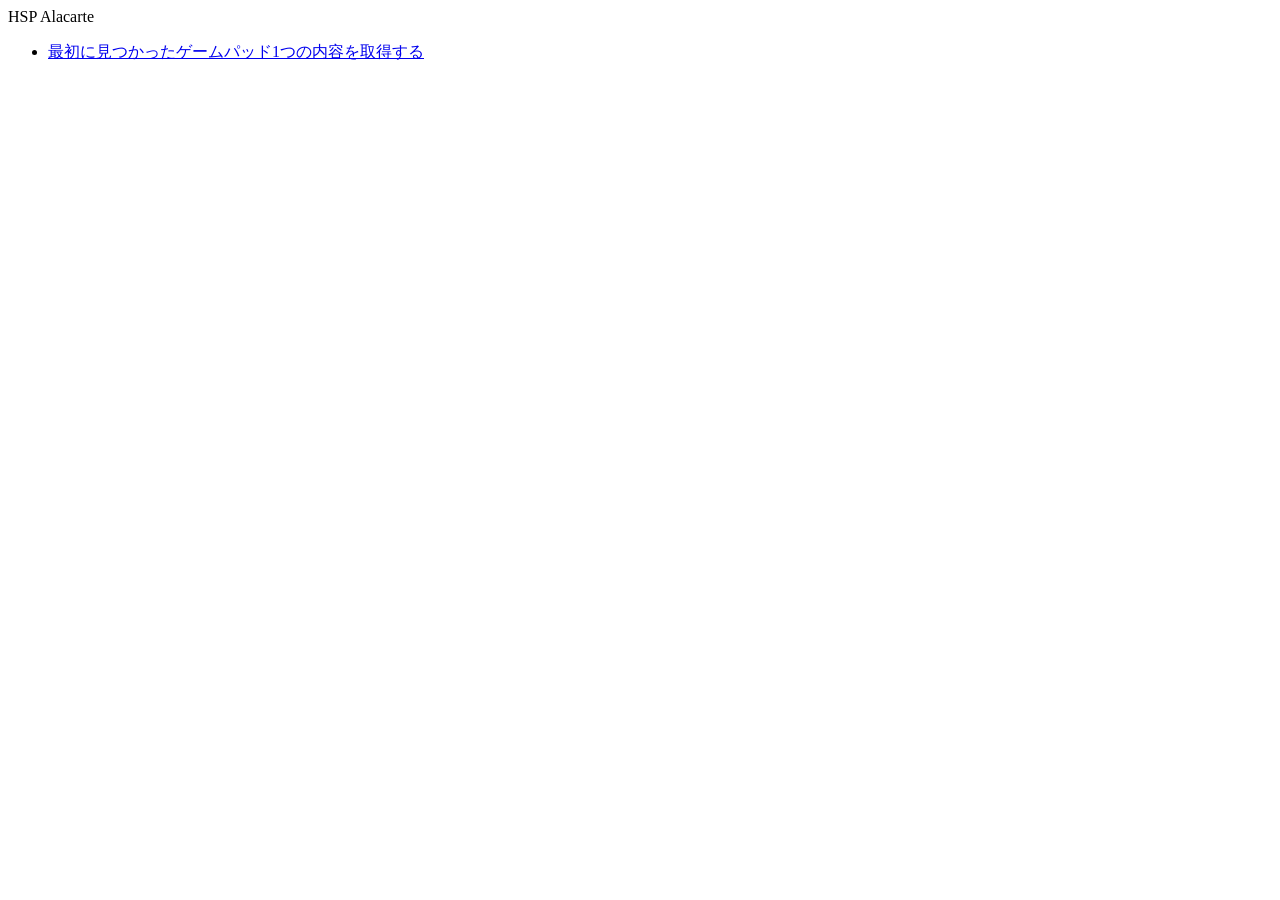
==== docs/index.html @ e390d677 "onepad" ====
<!DOCTYPE html>
<html lang="ja">
  <head>
    <meta charset="UTF-8" />
    <title>HSP Alacarte</title>

  </head>
  <body>
    <div>HSP Alacarte</div>
    <ul>
      <li><a href="./padgl/onepad.html">最初に見つかったゲームパッド1つの内容を取得する</a></li>
    </ul>
  </body>
</html>
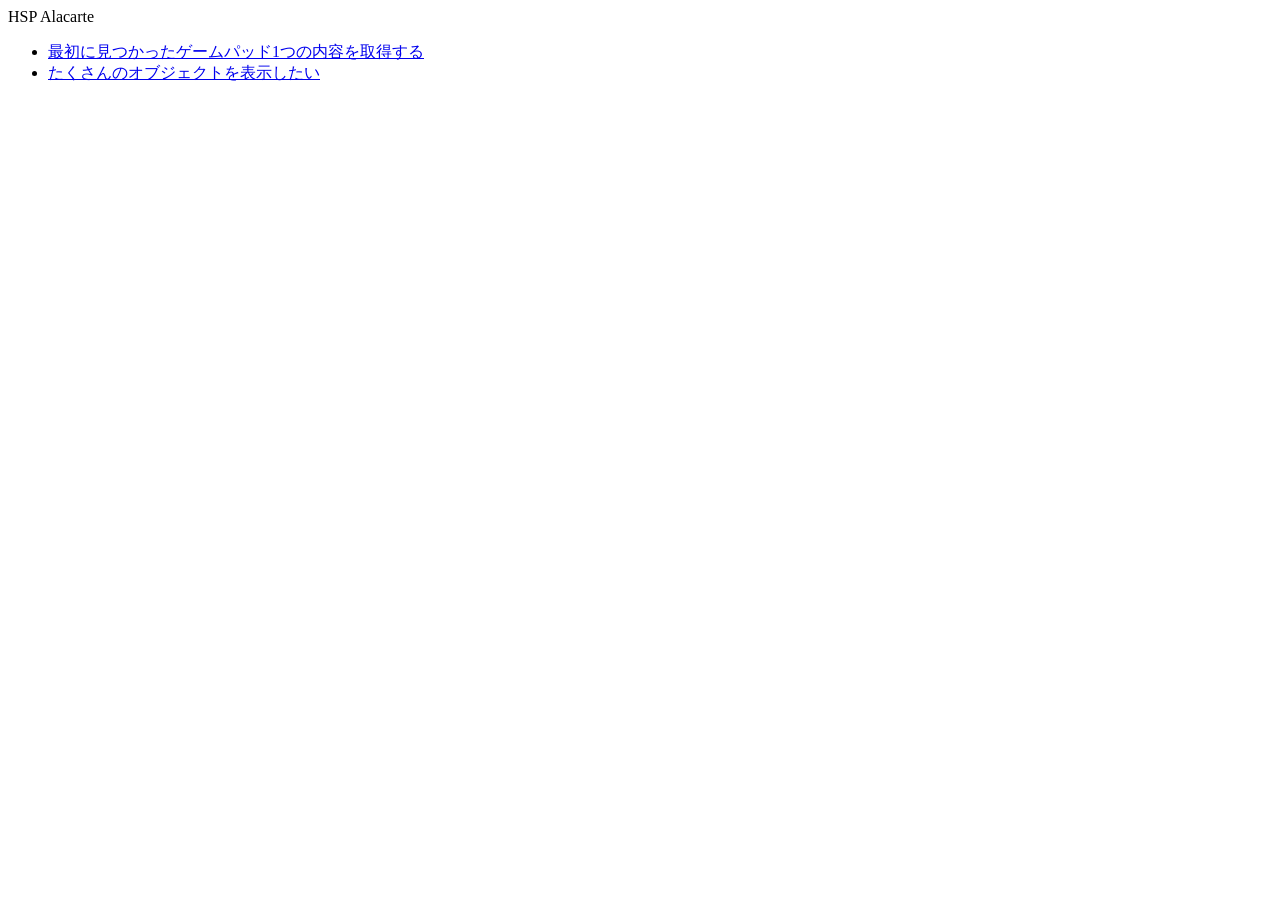
==== commit eb3e802d: "add link" ====
--- a/docs/index.html
+++ b/docs/index.html
@@ -9,6 +9,8 @@
     <div>HSP Alacarte</div>
     <ul>
       <li><a href="./padgl/onepad.html">最初に見つかったゲームパッド1つの内容を取得する</a></li>
+      <li><a href="./manygl/manygl_.html">たくさんのオブジェクトを表示したい</a></li>
+
     </ul>
   </body>
 </html>
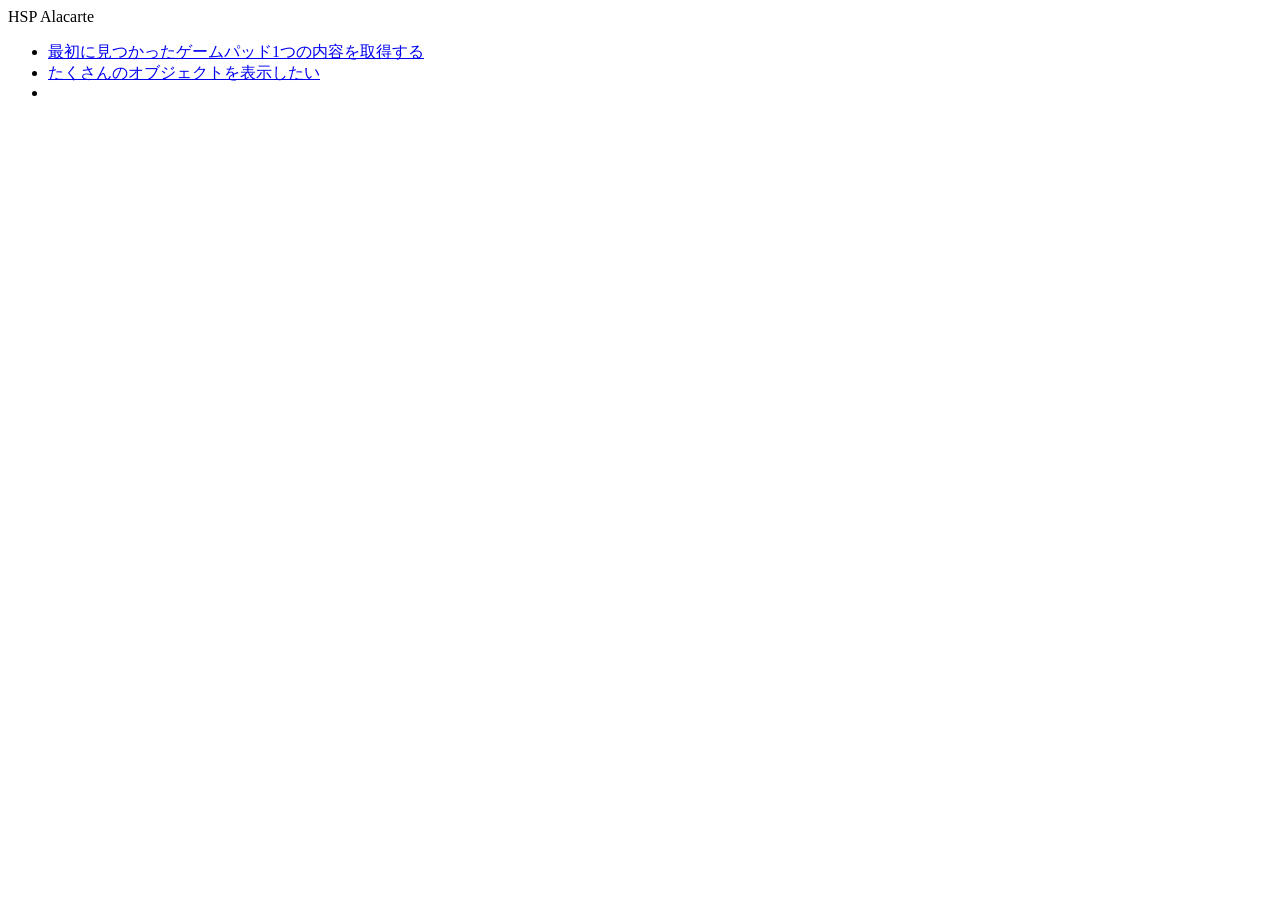
==== commit aa60dacb: "WIP: physics runner" ====
--- a/docs/index.html
+++ b/docs/index.html
@@ -10,6 +10,7 @@
     <ul>
       <li><a href="./padgl/onepad.html">最初に見つかったゲームパッド1つの内容を取得する</a></li>
       <li><a href="./manygl/manygl_.html">たくさんのオブジェクトを表示したい</a></li>
+      <li><a href=""></a></li>
 
     </ul>
   </body>
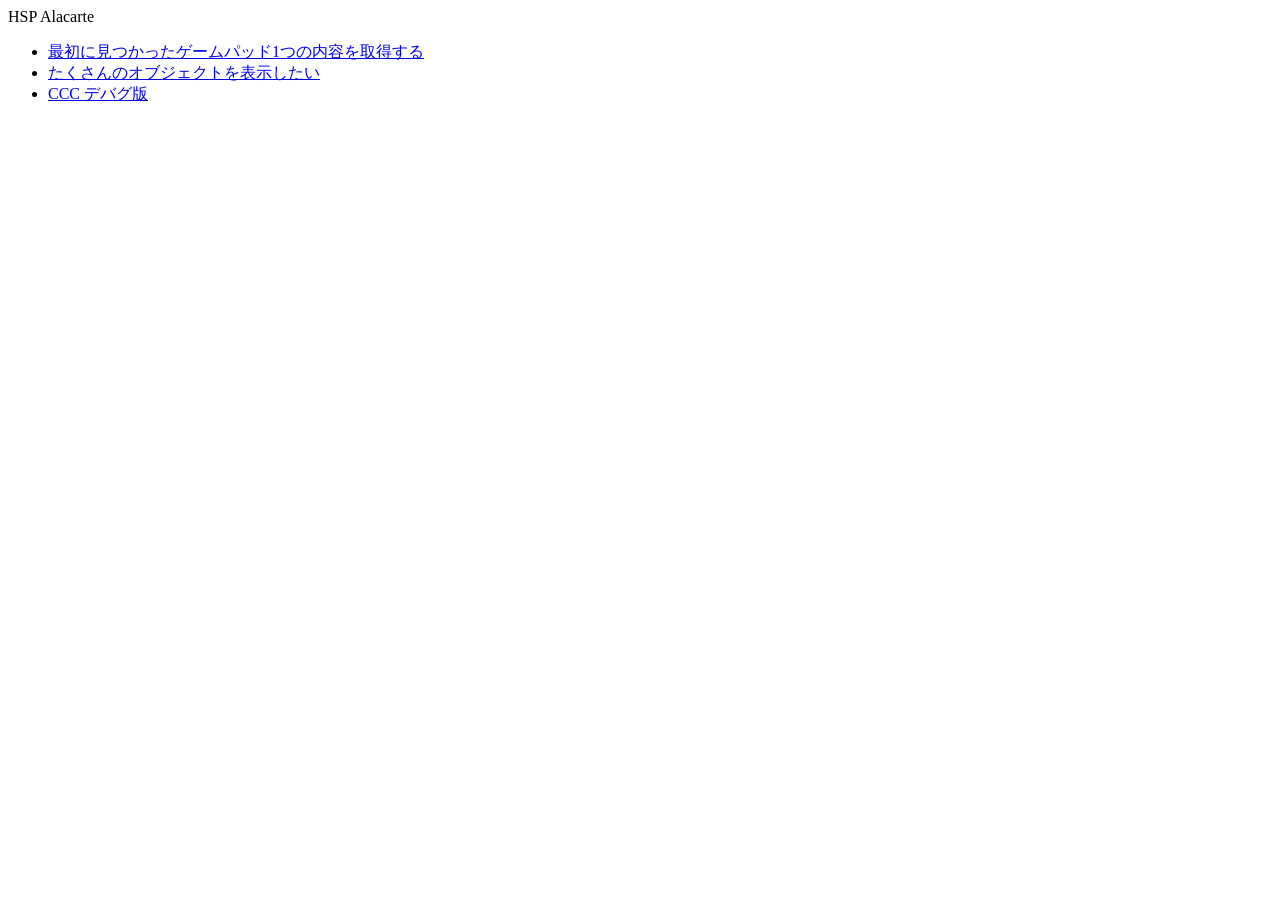
==== commit 4d185815: "v3.0.1" ====
--- a/docs/index.html
+++ b/docs/index.html
@@ -10,7 +10,7 @@
     <ul>
       <li><a href="./padgl/onepad.html">最初に見つかったゲームパッド1つの内容を取得する</a></li>
       <li><a href="./manygl/manygl_.html">たくさんのオブジェクトを表示したい</a></li>
-      <li><a href=""></a></li>
+      <li><a href="./ccc/ccc30_.html">CCC デバグ版</a></li>
 
     </ul>
   </body>
